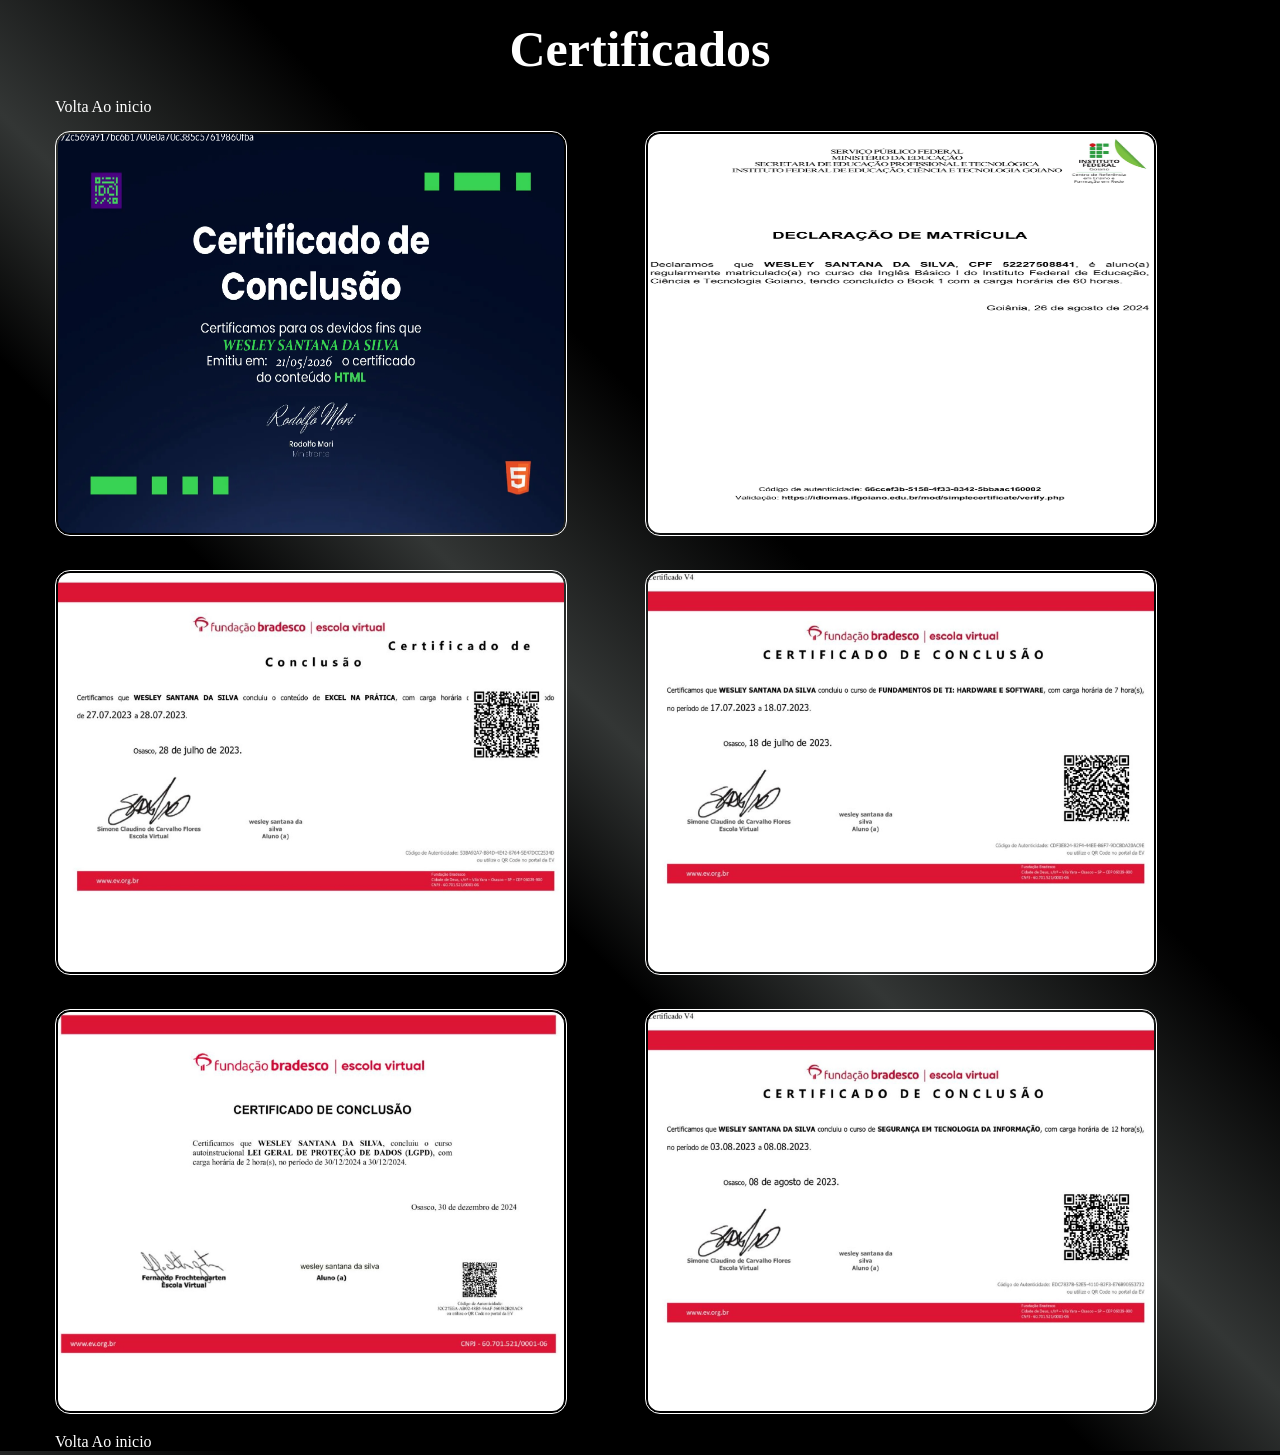
==== certificados.html @ e5c5faeb "correçao 17" ====
<!DOCTYPE html>
<html lang="Pt-br">
<head>
    <meta charset="UTF-8">
    <meta name="viewport" content="width=device-width, initial-scale=1.0">
    <link rel="stylesheet" href="./css/certificados.css">
    <link rel="stylesheet" href="./css/responsive.css">
   
    <title>Certificados</title>
</head>
<body>

    <main>

        <h1>Certificados</h1>

        <a href="./index.html#certificados">Volta Ao inicio</a>


        <ul class="caixa-certificados">

            <li class="certificados">

        <img class="img-certificado" src="" alt="Certificado Html">

             </li>

        </ul>



        <a href="./index.html#certificados">Volta Ao inicio</a>


    </main>



    <script src="./js/certificados.js"></script>
</body>
</html>
---- css/certificados.css ----
* {

    margin: 0;
    padding: 0;
    box-sizing: border-box;
    color: #ffffff;
}

body {
    background:
        linear-gradient(45deg, rgba(0, 0, 0, 1) 40%, rgb(51, 54, 53) 49%, rgba(0, 0, 0, 1) 62%);
        margin: 0 50px;
       

}

h1{
    font-size: 50px;
    text-align: center;
    margin: 20px 0;

}

a{
    text-decoration: none;
    margin: 20px 0;
    padding: 5px;
    border-radius: 10px;
}

a:hover{
    background: #ffffff;
    color: #000000;
    transition: 0.5s;
}




.caixa-certificados {
    display: grid;
    grid-template-columns: repeat(2, 2fr);
    justify-items: center;
    align-items: center;
    list-style: none;



}

.certificados {
    margin: 15px 5px;
    list-style: none;

}

.img-certificado {

    padding: 2px;
    border: 1px solid #ffffff;
    border-radius: 15px;
    width: 40vw;
    height: 45vh;

}
---- css/responsive.css ----
@media(max-width:768px){
    .section1{
        height: 60vh;
    }

    .section-sobre-mim
    {
        height: 50vh;
    }

    .section-portifolio{
        height: 60vh;
    }

    .section-stack{
        height: 50vh;
    }

    .section-cursos-certificados{
        height: 70vh;
    }

    .img-certificado {
        width: 40vw;
        height: 35vh;
    }

    footer{
    
        height: 50vh;
    
    }

    


}

@media(max-width:390px){

}
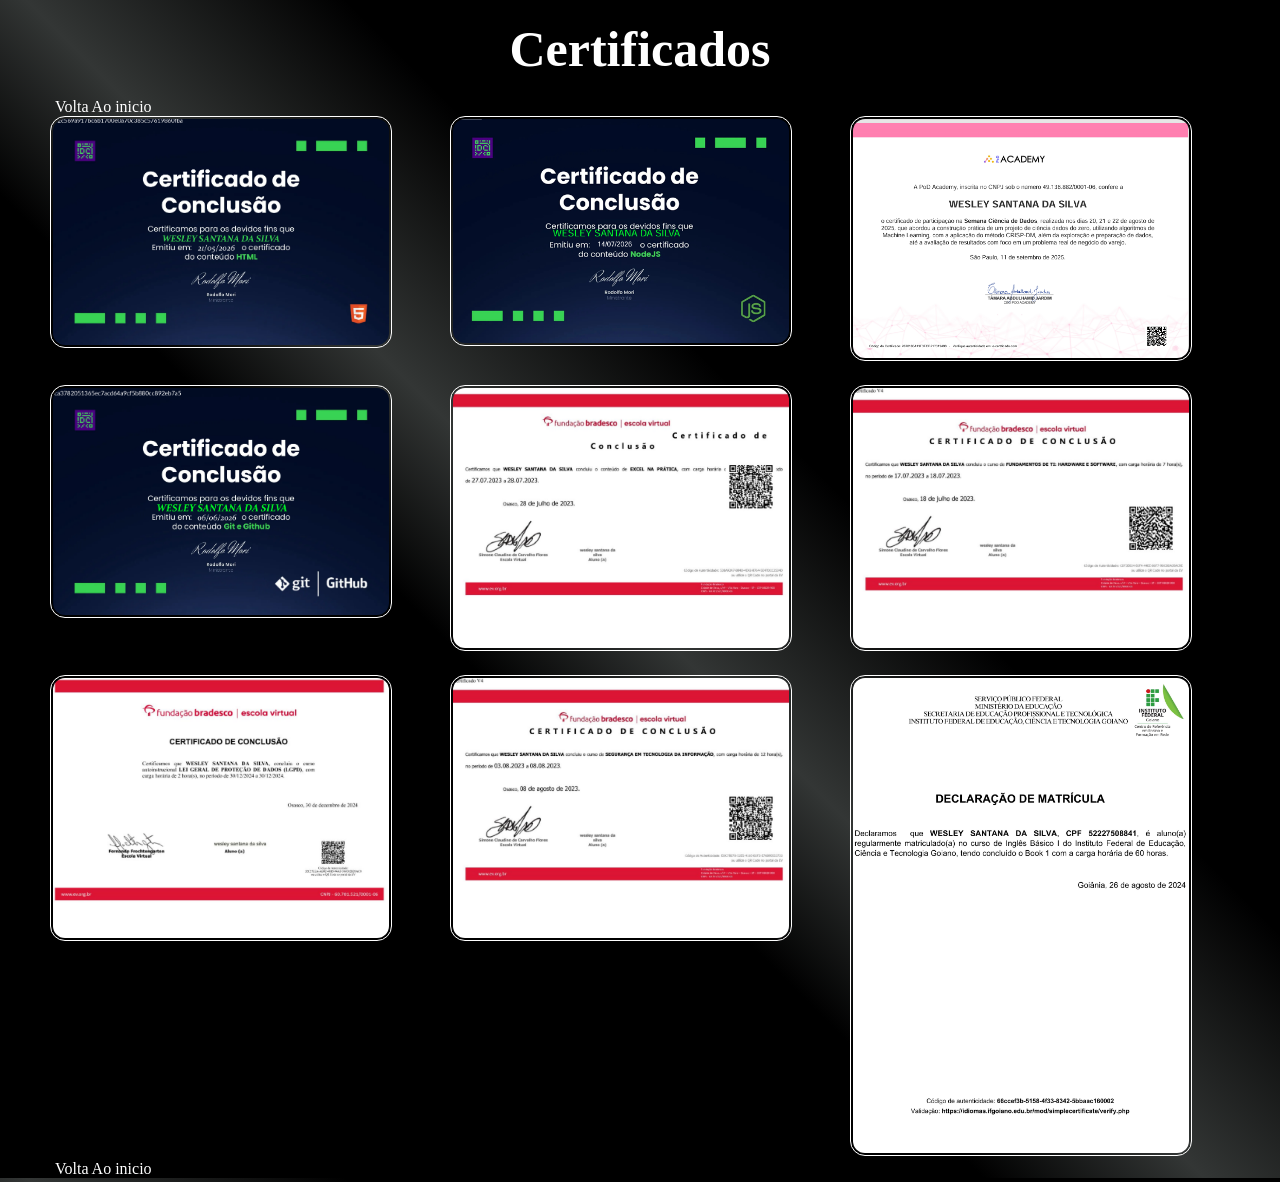
==== commit 18edddaf: "responsivo ok" ====
--- a/certificados.html
+++ b/certificados.html
@@ -3,8 +3,8 @@
 <head>
     <meta charset="UTF-8">
     <meta name="viewport" content="width=device-width, initial-scale=1.0">
-    <link rel="stylesheet" href="./css/certificados.css">
-    <link rel="stylesheet" href="./css/responsive.css">
+        <link rel="stylesheet" href="./css/certificados.css">
+        <link rel="stylesheet" href="./css/responsive.css">
    
     <title>Certificados</title>
 </head>
--- a/css/certificados.css
+++ b/css/certificados.css
@@ -10,6 +10,7 @@
     background:
         linear-gradient(45deg, rgba(0, 0, 0, 1) 40%, rgb(51, 54, 53) 49%, rgba(0, 0, 0, 1) 62%);
         margin: 0 50px;
+      
        
 
 }
@@ -39,27 +40,44 @@
 
 .caixa-certificados {
     display: grid;
-    grid-template-columns: repeat(2, 2fr);
-    justify-items: center;
-    align-items: center;
+    grid-template-columns: repeat(auto-fit, minmax(300px, 1fr));
+    gap: 20px;
     list-style: none;
+  
+}
 
+.certificados {
+    list-style: none;
+  
+}
 
+.img-certificado {
+    padding: 2px;
+    border: 1px solid #ffffff;
+    border-radius: 15px;
+    width: 90%;
+    height: auto;
+    object-fit: cover;
+}
+
+@media (max-width: 992px){
+
+    
+    .certificados{
+        width:100%;
+    }
+}
+
+@media (max-width: 768px){
+    h1 {
+        font-size: 30px;
+    }
+}
+
+@media (max-width: 480px){
+    h1 {
+        font-size: 20px;
+    }
 
 }
 
-.certificados {
-    margin: 15px 5px;
-    list-style: none;
-
-}
-
-.img-certificado {
-
-    padding: 2px;
-    border: 1px solid #ffffff;
-    border-radius: 15px;
-    width: 40vw;
-    height: 45vh;
-
-}
--- a/css/responsive.css
+++ b/css/responsive.css
@@ -1,41 +1,157 @@
-@media(max-width:768px){
-    .section1{
-        height: 60vh;
-    }
 
-    .section-sobre-mim
-    {
-        height: 50vh;
-    }
-
-    .section-portifolio{
-        height: 60vh;
-    }
-
-    .section-stack{
-        height: 50vh;
-    }
-
-    .section-cursos-certificados{
-        height: 70vh;
-    }
-
-    .img-certificado {
-        width: 40vw;
-        height: 35vh;
-    }
-
-    footer{
-    
-        height: 50vh;
-    
+/* TELAS MEDIANAS E TABLETS (Até 992px) */
+@media (max-width: 992px) {
+    main, footer {
+        margin: 0 30px; 
     }
 
     
+    section {
+        flex-direction: column;
+        height: auto;
+        padding: 40px 0;
+    }
+    
 
+    .caixa-esquerda, 
+    .caixa-direita {
+        width: 50%;
+    }
+   
+    .caixa-direita {
+        margin-top: 30px;
+    }
 
+    /*  Sobre Mim */
+    .section-sobre-mim {
+        flex-direction: column;
+        align-items: flex-start;
+    }
+
+    .esquerda-sobre-mim {
+        margin-right: 0;
+        margin-bottom: 20px;
+    }
+
+    /* Links do Certificado */
+    .a-certificado {
+        position: static;
+        display: inline-block;
+        margin-bottom: 20px;
+    }
 }
 
-@media(max-width:390px){
+/* 2. DISPOSITIVOS MÓVEIS / CELULARES  */
+@media (max-width: 768px) {
+    main, footer {
+        margin: 0 20px; 
+    }
 
+    /* Header */
+    header {
+        flex-direction: column;
+        align-items: flex-start;
+        gap: 15px;
+    }
+
+    .header-links {
+        width: 100%;
+        justify-content: space-between;
+        gap: 0;
+    }
+
+    .nav1 {
+        padding: 5px 0;
+        font-size: 14px;
+    }
+
+    
+    .nome-wesley {
+        font-size: 38px;
+    }
+
+    .h2-sobre-mim, 
+    .h2-stack, 
+    .h2-portifolio, 
+    .h2-certificado, 
+    .h2-footer {
+        font-size: 24px;
+    }
+
+    /* Botões */
+    .btn-contato, 
+    .btn-curriculo {
+        display: block;
+        width: 100%;
+        text-align: center;
+        margin-bottom: 10px;
+    }
+
+    /* Sobre Mim */
+    .ul-sobre-mim {
+        flex-direction: column;
+        gap: 15px;
+    }
+
+    .li-sobre-mim {
+        border-left: 2px solid #ffffff;
+        padding-left: 10px;
+    }
+
+    /* Stacks  */
+    .meus-stacks {
+        grid-template-columns: repeat(auto-fit, minmax(110px, 1fr));
+        gap: 10px;
+    }
+
+    .stack {
+        width: 100%;
+        padding: 15px 5px;
+    }
+
+    /* Certificados e Projetos */
+    .caixa-certificados,
+    .ul-projetos {
+        grid-template-columns: 1fr; 
+    }
+
+    /* Footer */
+    footer {
+        height: auto;
+    }
+
+    .links-redes-sociais {
+        flex-direction: column;
+        align-items: flex-start;
+        gap: 15px;
+        margin-top: 40px;
+    }
+
+    .copyright {
+        margin-right: 0;
+        margin-bottom: 10px;
+    }
+
+    .a-footer {
+        margin: 0;
+        padding: 5px 0;
+    }
 }
+
+/* 3. CELULARES MUITO PEQUENOS*/
+@media (max-width: 480px) {
+    .nome-wesley {
+        font-size: 32px;
+    }
+
+    .meus-stacks {
+        grid-template-columns: repeat(2, 1fr);
+    }
+
+    .btn-email {
+        display: block;
+        width: 100%;
+        text-align: center;
+        margin-bottom: 10px;
+    }
+}
